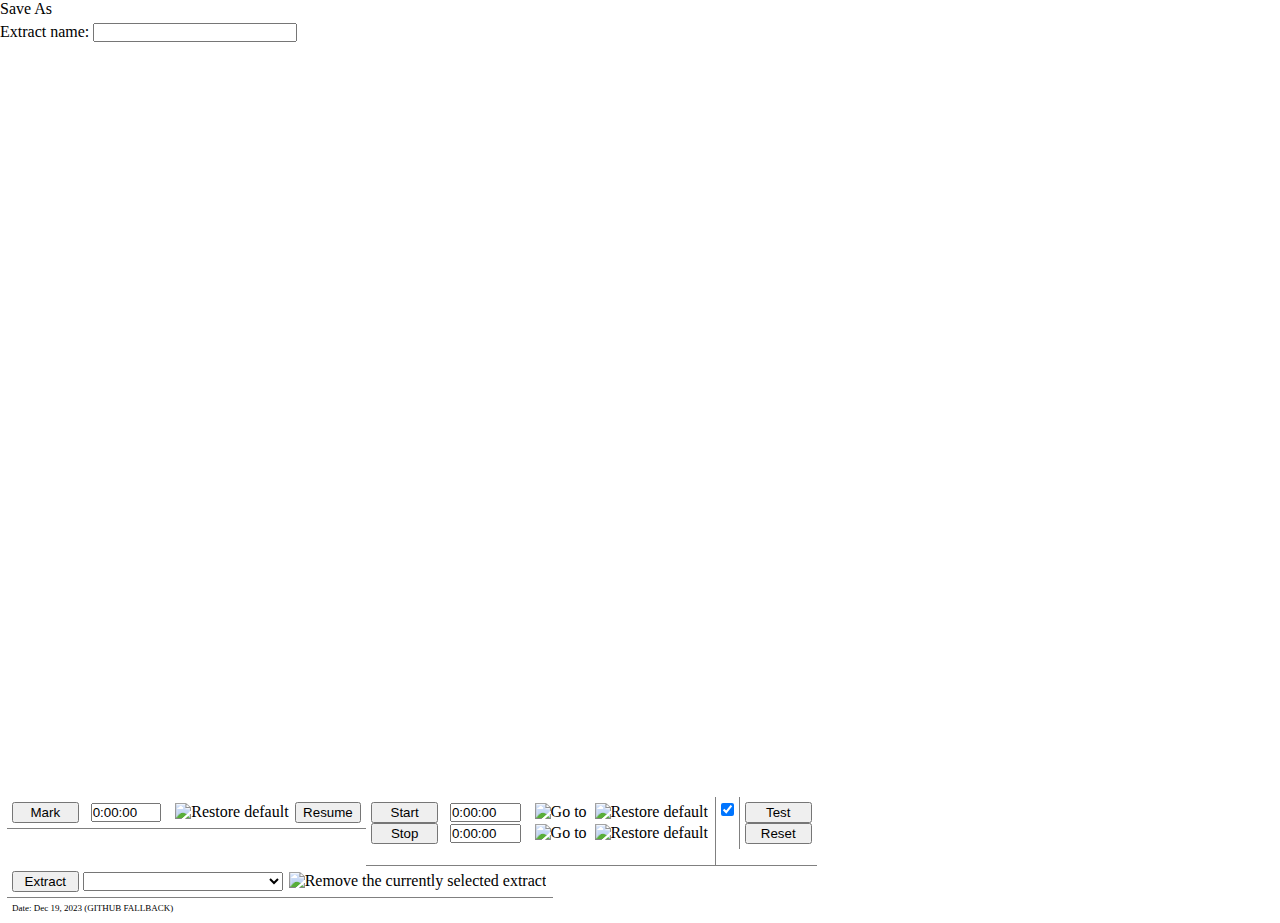
==== YouTube.htm @ 77c4703f "init" ====
<html>
    <head>
        <style type="text/css">
            INPUT { display: none !important; }
        </style>
    </head>
    <body>
        <input type="text" name="extractName" id="extractName" class=".hidden" />
        <input type="hidden" value="zzzYT-IDzzz" id="videoid" class=".hidden" />
        <input type="hidden" id="imposeboundries" class=".hidden" />
        <input type="text" value="0:00:00" id="resumevideoat" onfocus="this.select();" ondblclick="resetAt('resume');" onchange="this.value = convertDuration2HHMMSS(convertHHMMSS2Duration(this.value));" />
        <input type="text" value="0:00:00" id="startvideoat" onfocus="this.select();" onchange="this.value = convertDuration2HHMMSS(convertHHMMSS2Duration(this.value)); document.getElementById('imposeboundries').value = 0; updateBorder(this);" ondblclick="resetAt('start');" />
        <input type="text" value="0:00:00" id="stopvideoat" onfocus="this.select();" onchange="this.value = convertDuration2HHMMSS(convertHHMMSS2Duration(this.value)); document.getElementById('imposeboundries').value = 0; updateBorder(this);" ondblclick="resetAt('stop');" />
        <script type="text/javascript">
            var HEADER_TIMEOUT = 2000;
            var buildUrlString = function() {
                var urlString = "",
                oTs = new Date(),
                sTs = [
                    oTs.getFullYear(),
                    oTs.getMonth(),
                    oTs.getDate(),
                    oTs.getHours(),
                    oTs.getMinutes(),
                    oTs.getSeconds(),
                    oTs.getMilliseconds()
                ].join("");
                urlString += "videoid=" + document.getElementById("videoid").value + "&";
                urlString += "resume=" + document.getElementById("resumevideoat").value + "&";
                urlString += "start=" + document.getElementById("startvideoat").value + "&";
                urlString += "stop=" + document.getElementById("stopvideoat").value + "&";
                urlString += "ts=" + sTs;
                return urlString;
            },
			sBaseUrl = "https://youtube.supermemo.org/?",
            sBaseBackupUrl = "https://abstraction.github.io/memotube/?",
            sUrlString = buildUrlString();

            var xhr = new XMLHttpRequest();
            xhr.open('HEAD', 'https://youtube.supermemo.org/?', true);

            var timeoutId = setTimeout(function() {
                xhr.abort();
                document.location.href = sBaseBackupUrl + sUrlString
            }, HEADER_TIMEOUT);

            xhr.onreadystatechange = function() {
                if (xhr.readyState === 4) {
                    clearTimeout(timeoutId);
                    if (xhr.status === 200 && xhr.getResponseHeader('Server').indexOf('LiteSpeed') > -1) {
                        document.location.href = sBaseUrl + sUrlString;
                    } else {
                        document.location.href = sBaseBackupUrl + sUrlString;
                    }
                }
            };

            xhr.onerror = function() {
                document.location.href = sBaseBackupUrl + sUrlString;
            }

            try {
                xhr.send();
            } catch (e) {
                document.location.href = sBaseBackupUrl + sUrlString;
            }
        </script>
    </body>
</html>
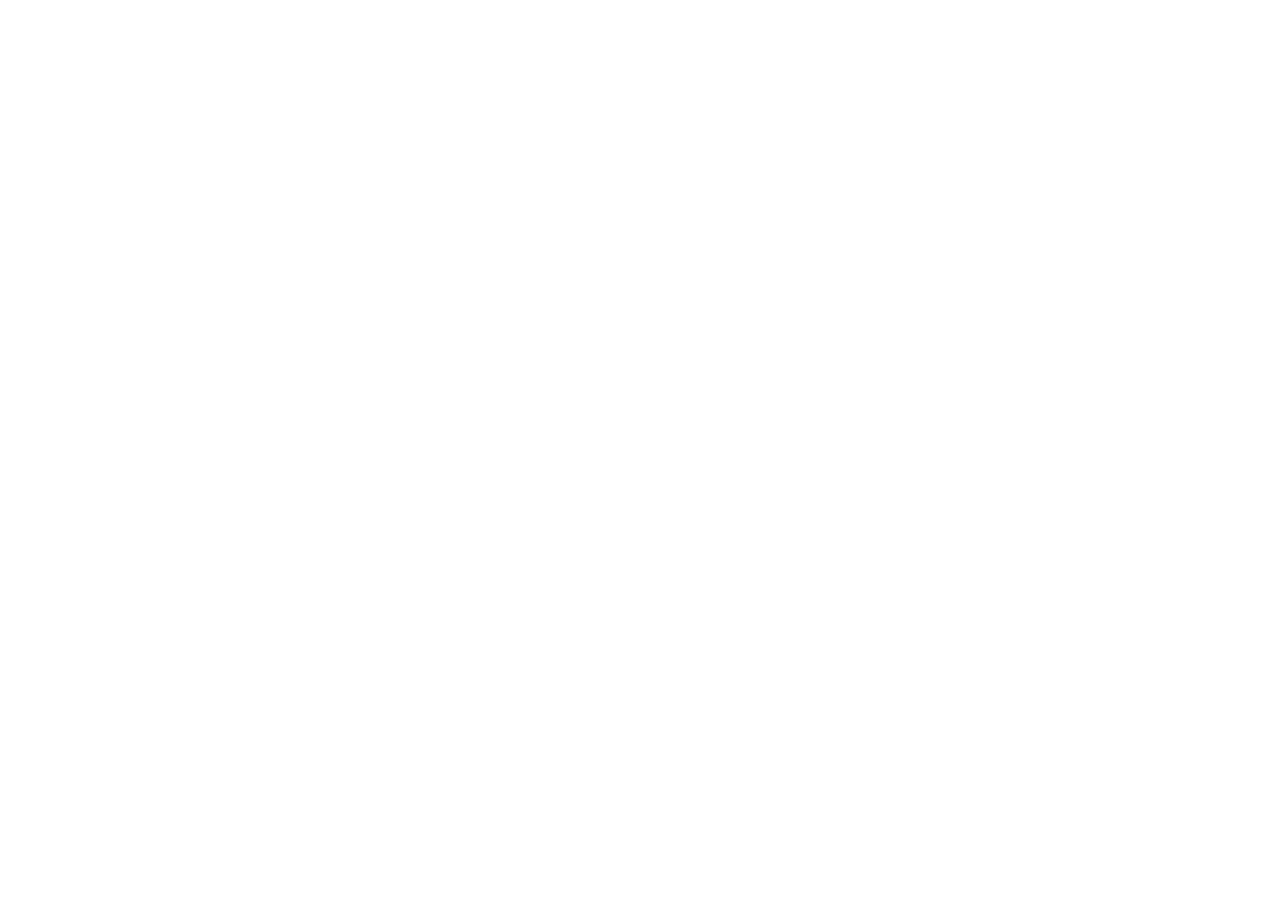
==== commit de218cc4: "Monkey patch SM dependency" ====
--- a/YouTube.htm
+++ b/YouTube.htm
@@ -12,6 +12,7 @@
         <input type="text" value="0:00:00" id="startvideoat" onfocus="this.select();" onchange="this.value = convertDuration2HHMMSS(convertHHMMSS2Duration(this.value)); document.getElementById('imposeboundries').value = 0; updateBorder(this);" ondblclick="resetAt('start');" />
         <input type="text" value="0:00:00" id="stopvideoat" onfocus="this.select();" onchange="this.value = convertDuration2HHMMSS(convertHHMMSS2Duration(this.value)); document.getElementById('imposeboundries').value = 0; updateBorder(this);" ondblclick="resetAt('stop');" />
         <script type="text/javascript">
+            // TODO: Clean this code
             var HEADER_TIMEOUT = 2000;
             var buildUrlString = function() {
                 var urlString = "",
@@ -32,12 +33,12 @@
                 urlString += "ts=" + sTs;
                 return urlString;
             },
-			sBaseUrl = "https://youtube.supermemo.org/?",
+			sBaseUrl = "https://abstraction.github.io/memotube/?",
             sBaseBackupUrl = "https://abstraction.github.io/memotube/?",
             sUrlString = buildUrlString();
 
             var xhr = new XMLHttpRequest();
-            xhr.open('HEAD', 'https://youtube.supermemo.org/?', true);
+            xhr.open('HEAD', 'https://abstraction.github.io/memotube/?', true);
 
             var timeoutId = setTimeout(function() {
                 xhr.abort();
